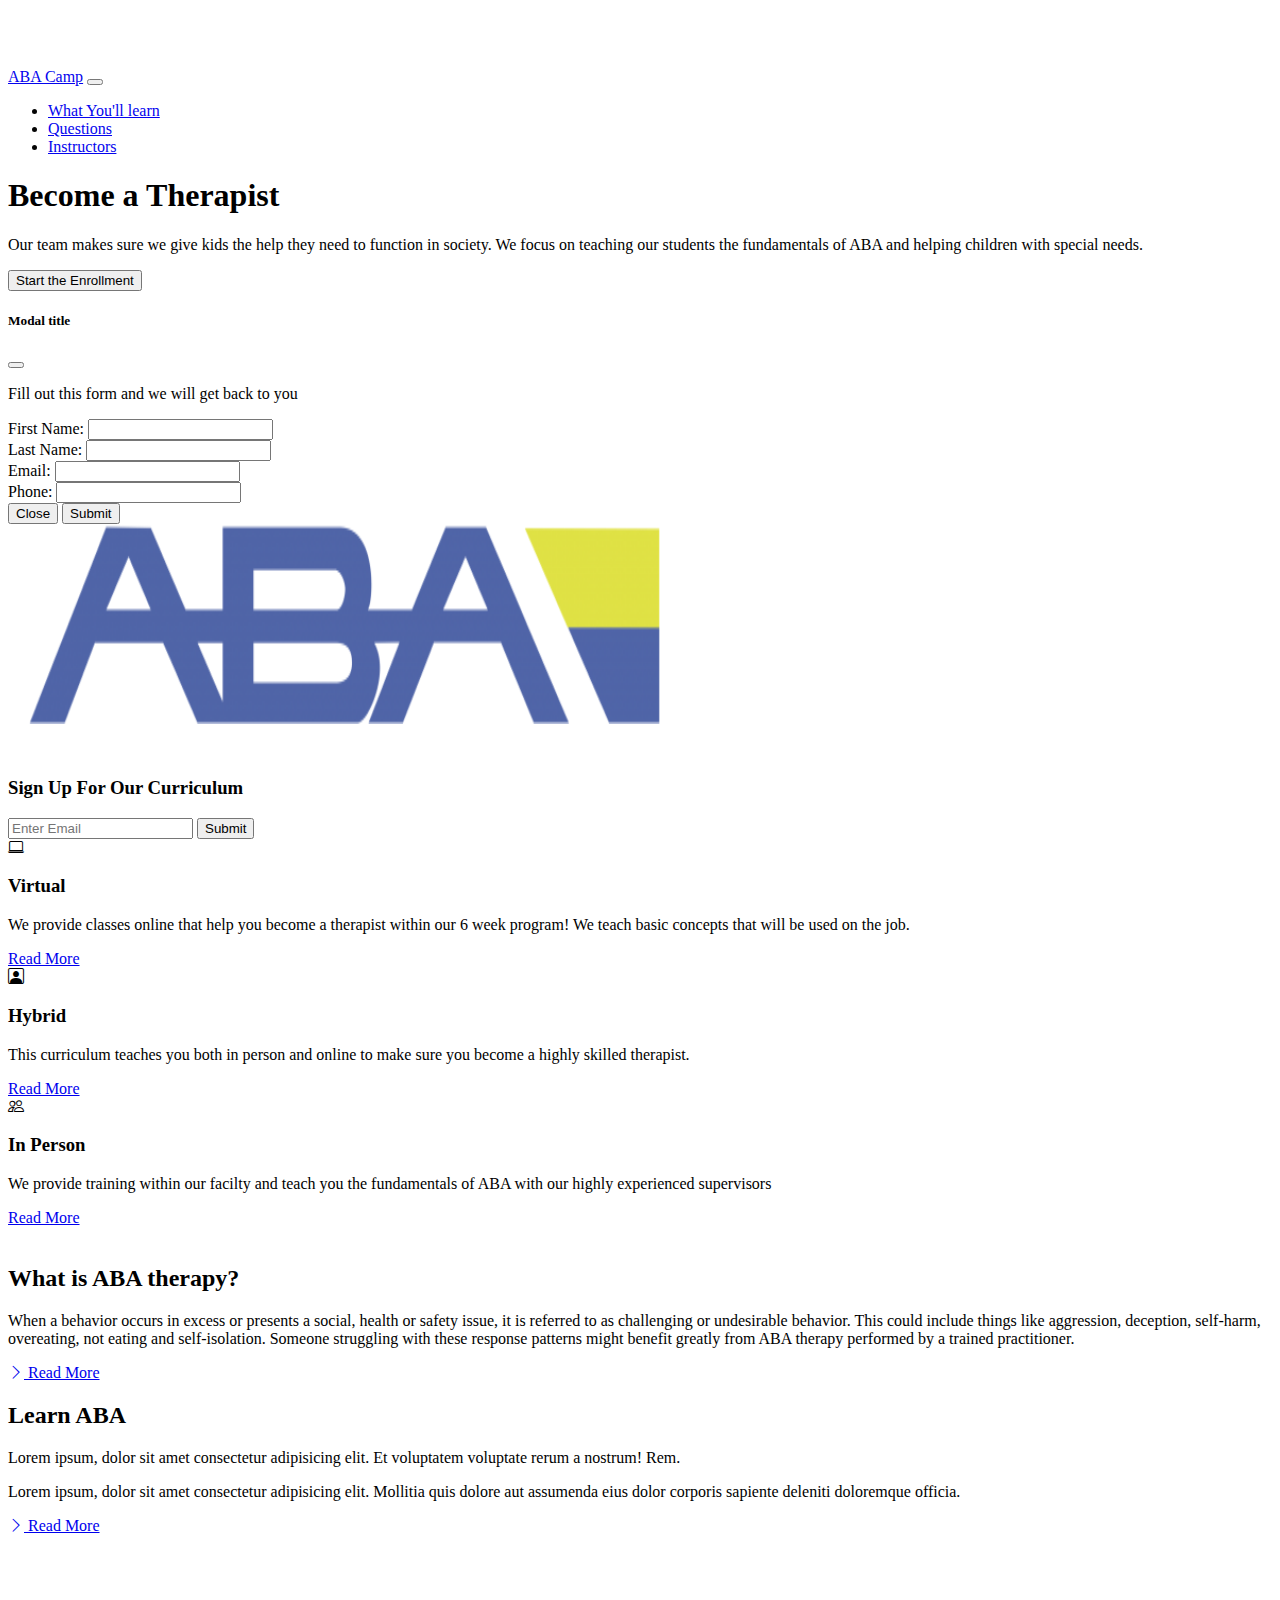
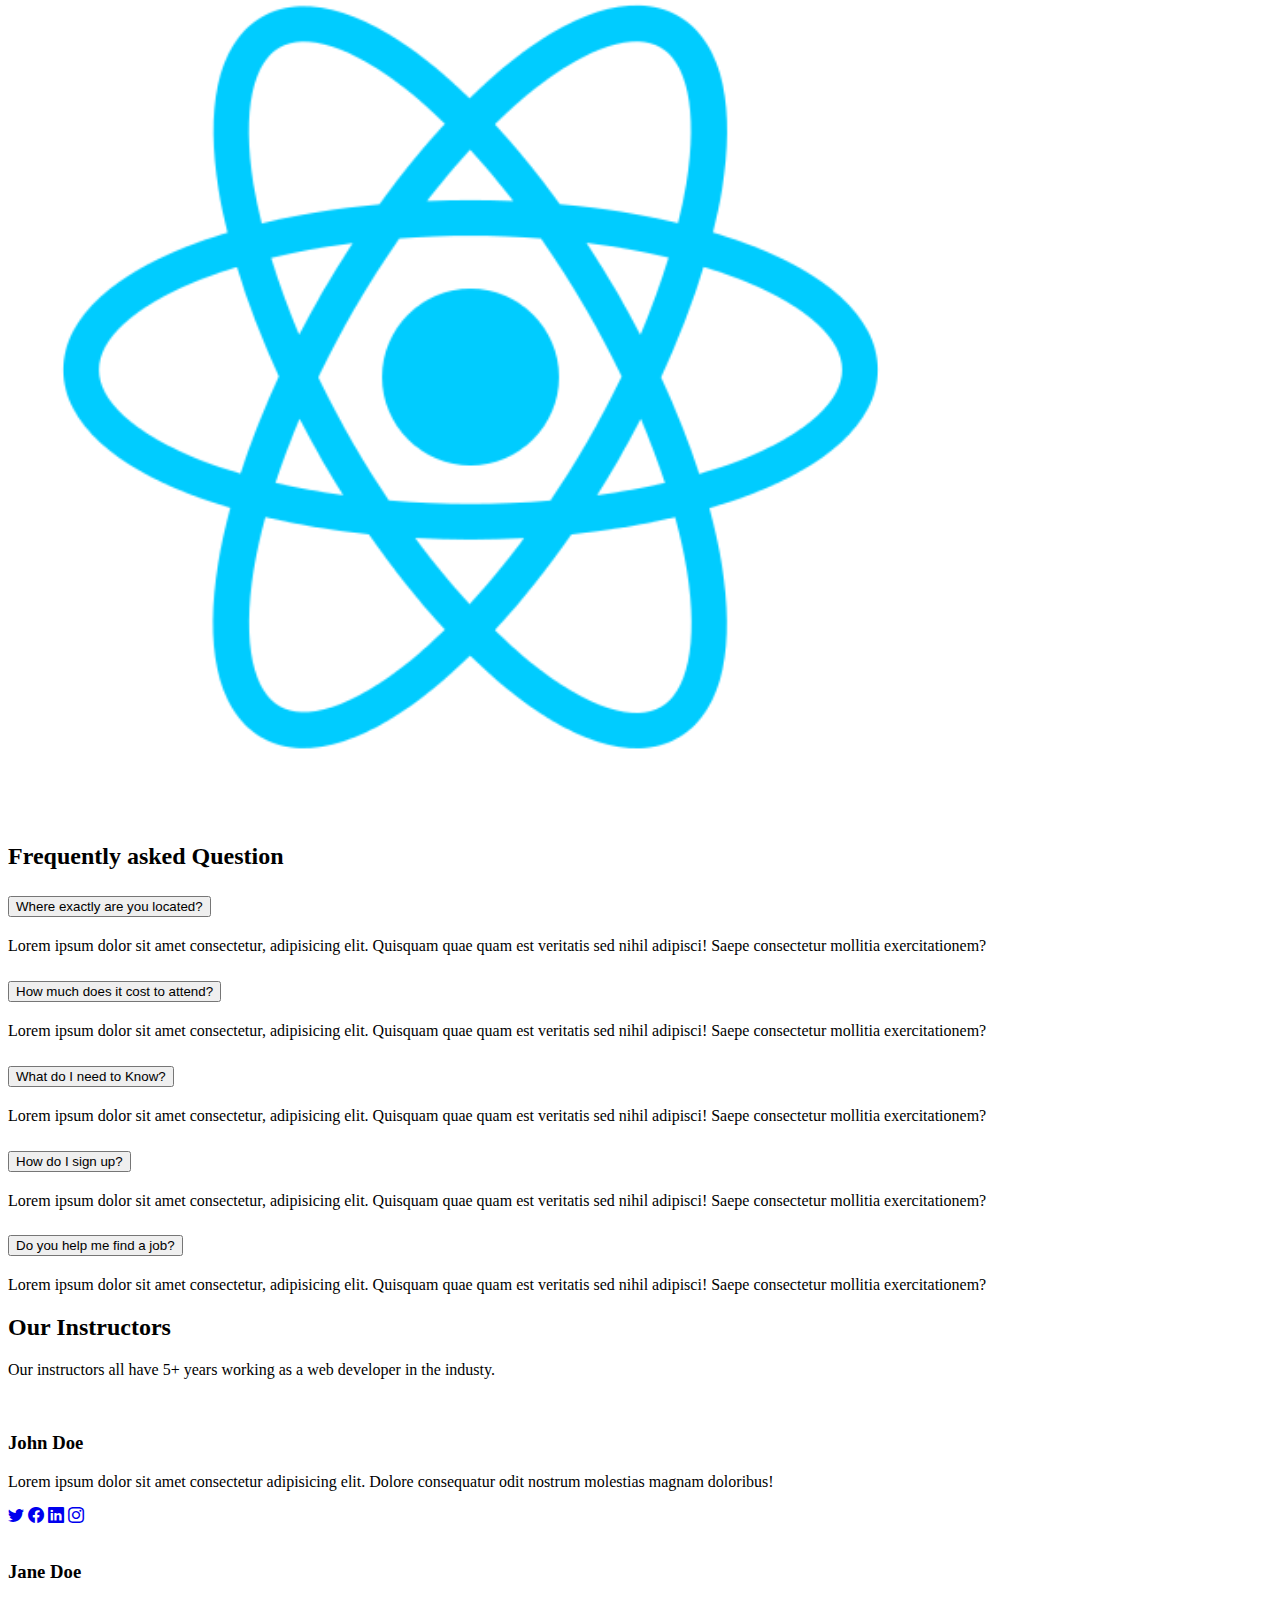
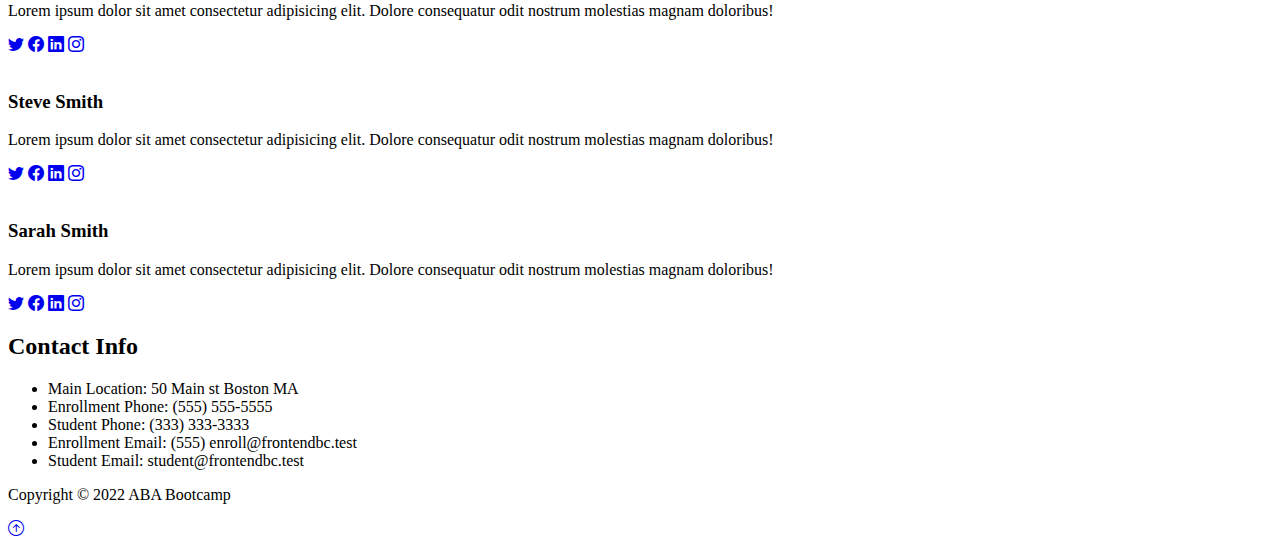
==== index.html @ 286a5a2a "Rename bootstrap.html to index.html" ====
<!DOCTYPE html>
<html lang="en">
  <head>
    <meta charset="utf-8">
    <meta name="viewport" content="width=device-width, initial-scale=1.0">
    <meta http-equiv="X-UA-Compatible" content="IE=edge">
    <title>Bootstrap demo</title>
    <link href="https://cdn.jsdelivr.net/npm/bootstrap@5.2.0/dist/css/bootstrap.min.css"
     rel="stylesheet" integrity="sha384-gH2yIJqKdNHPEq0n4Mqa/HGKIhSkIHeL5AyhkYV8i59U5AR6csBvApHHNl/vI1Bx" crossorigin="anonymous">
     <link rel="stylesheet" href="https://cdn.jsdelivr.net/npm/bootstrap-icons@1.3.0/font/bootstrap-icons.css">
     <link rel="stylesheet" href="style.css">
  </head>

  <body>
    <!-- NavBar -->
    <nav class="navbar navbar-expand-lg bg-dark navbar-dark py-3 fixed-top">
        <div class="container">
            <a href="#" class="navbar-brand">ABA Camp</a>

            <button class="navbar-toggler" type="button" data-bs-toggle="collapse"
            data-bs-target="#navmenu">
            <span class="navbar-toggler-icon"></span>
        </button>

            <div class="collapse navbar-collapse" id="navmenu">
                <ul class="navbar-nav ms-auto">
                    <li class="nav-item">
                        <a href="#learn" class="nav-link">What You'll learn</a>
                    </li>

                    <li class="nav-item">
                        <a href="#questions" class="nav-link">Questions</a>
                    </li>

                    <li class="nav-item">
                        <a href="#instructors" class="nav-link">Instructors</a>
                    </li>
                </ul>
            </div>
        </div>
    </nav>

    <!-- Showcase -->
    <section class="bg-dark text-light p-5 p-lg-0 pt-lg-5 text-center text-sm-start">
        <div class="container">
            <div class="d-sm-flex align-items-center justify-content-between">
                <div>
                    <h1>Become a <span class="text-warning">Therapist</span></h1>
                    <p class="lead my-4">
                        Our team makes sure we give kids the help they need to function in society.
                        We focus on teaching our students the fundamentals of 
                        ABA and helping children with special needs.
                        
                        
                    </p>
                    <button class="btn btn-primary btn-lg my-5" data-bs-toggle="modal" data-bs-target="#enroll">Start the Enrollment</button>
                    <!-- Modal -->
                        <div class="modal fade text-dark" id="enroll" tabindex="-1" aria-labelledby="exampleModalLabel" aria-hidden="true">
                            <div class="modal-dialog">
                            <div class="modal-content">
                                <div class="modal-header">
                                <h5 class="modal-title" id="enroll">Modal title</h5>
                                <button type="button" class="btn-close" data-bs-dismiss="modal" aria-label="Close"></button>
                                </div>
                                <div class="modal-body">
                                <p class="lead">Fill out this form and we will get back to you</p>

                                <form>
                                    <div class="mb-3">
                                        <label for="first-name" class="col-form-label">
                                            First Name:
                                        </label>
                                        <input type="text" class="form-control" id="first-name">
                                    </div>

                                    <div class="mb-3">
                                        <label for="last-name" class="col-form-label">
                                            Last Name:
                                        </label>
                                        <input type="text" class="form-control" id="last-name">
                                    </div>

                                    <div class="mb-3">
                                        <label for="email" class="col-form-label">
                                            Email:
                                        </label>
                                        <input type="text" class="form-control" id="email">
                                    </div>

                                    <div class="mb-3">
                                        <label for="phone" class="col-form-label">
                                            Phone:
                                        </label>
                                        <input type="text" class="form-control" id="phone">
                                    </div>
                                </form>

                                </div>
                                <div class="modal-footer">
                                <button type="button" class="btn btn-secondary" data-bs-dismiss="modal">Close</button>
                                <button type="button" class="btn btn-primary">Submit</button>
                                </div>
                            </div>
                            </div>
                        </div>



                </div>
                <img class="img-fluid d-none d-sm-block java-img" src="pngfind.com-crimson-tide-logo-png-4570524.png" alt="">
            </div>
        </div>
    </section>

    <!-- Curriculum -->
    <section class="bg-primary text-light p-5">
        <div class="container">
            <div class="d-md-flex justify-content-between align-items-center">
                <h3 class="mb-3 mb-md-0">Sign Up For Our Curriculum</h3>

                <div class="input-group news-input">
                    <input type="text" class="form-control" placeholder="Enter Email">
                    <button class="btn btn-dark btn-lg" type="button" id="button-addon2">Submit</button>
                  </div>
            </div>
        </div>
    </section>

    <!-- Css Grid -->
    <section class="p-5">
        <div class="container">
            <div class="row text-center g-4">
                <div class="col-md">
                    <div class="card bg-dark text-light">
                        <div class="card-body text-center">
                            <div class="h1 mb-3">
                                <i class="bi bi-laptop"></i>
                            </div>
                            <h3 class="card-title md-3">
                                Virtual
                            </h3>
                            <p class="card-text">
                                We provide classes online that help you become a therapist within our 6 week program!
                                We teach basic concepts that will be used on the job.
                            </p>
                            <a href="#" class="btn btn-primary">Read More</a>
                        </div>
                    </div>
                </div>

                <div class="col-md">
                    <div class="card bg-secondary text-light">
                        <div class="card-body text-center">
                            <div class="h1 mb-3">
                                <i class="bi bi-person-square"></i>
                            </div>
                            <h3 class="card-title md-3">
                                Hybrid
                            </h3>
                            <p class="card-text">
                                This curriculum teaches you both in person and online to make sure you become a 
                                highly skilled therapist.
                            </p>
                            <a href="#" class="btn btn-dark">Read More</a>
                        </div>
                    </div>
                </div>
                    
                <div class="col-md">
                    <div class="card bg-success text-light">
                        <div class="card-body text-center">
                            <div class="h1 mb-3">
                                <i class="bi bi-people"></i>
                            </div>
                            <h3 class="card-title md-3">
                                In Person
                            </h3>
                            <p class="card-text">
                                We provide training within our facilty and teach you the fundamentals of ABA with
                                our highly experienced supervisors
                            </p>
                            <a href="#" class="btn btn-warning">Read More</a>
                        </div>
                    </div>
                </div>
            </div>
        </div>
    </section>

    <!-- Learn Sections -->
    <section id="learn" class="p-5">
        <div class="container">
            <div class="row align-items-center justify-content-between">
                <div class="col-md">
                    <img src="https://www.todaysparent.com/wp-content/uploads/2019/04/does-your-kid-need-a-therapist-1280x960-768x432-1571248251.jpg" class="img-fluid w-100" alt="">
                </div>
                <div class="col-md p-5">
                    <h2>What is ABA therapy?</h2>
                    
                    <p class="lead my-3">
                        When a behavior occurs in excess or presents a social, health or safety issue, it is referred to as challenging or undesirable behavior.
                         This could include things like aggression, deception, self-harm, overeating, not eating and self-isolation.
                         Someone struggling with these response patterns might benefit greatly from ABA therapy performed by a trained practitioner.

                    </p>
                    <a href="#" class="btn btn-light mt-3">
                      <i class="bi bi-chevron-right"></i> Read More
                    </a>
                </div>
            </div>
        </div>
    </section>

    <section id="learn" class="p-5 bg-dark text-light">
        <div class="container">
            <div class="row align-items-center justify-content-between">
               
                <div class="col-md p-5">
                    <h2>Learn ABA</h2>
                    <p class="lead">
                        Lorem ipsum, dolor sit amet consectetur adipisicing elit.
                         Et voluptatem voluptate rerum a nostrum! Rem.
                    </p>
                    <p>
                        Lorem ipsum, dolor sit amet consectetur adipisicing elit.
                         Mollitia quis dolore aut assumenda eius dolor corporis sapiente deleniti doloremque officia.
                    </p>
                    <a href="#" class="btn btn-light mt-3">
                      <i class="bi bi-chevron-right"></i> Read More
                    </a>
                </div>
                <div class="col-md p-5 col-sm">
                    <img src="kisspng-react-javascript-angularjs-ionic-atom-5b154be6947457.3471941815281223426081.png" class="img-fluid react" alt="">
                </div>
            </div>
        </div>
    </section>

    <!-- Question Accordion -->
    <section id="questions" class="p-5">
        <div class="container">
            <h2 class="text-center mb-4">Frequently asked Question</h2>
            <div class="accordion accordion-flush" id="questions">

                <!-- Item 1 -->
                <div class="accordion-item">
                  <h2 class="accordion-header">
                    <button class="accordion-button collapsed" type="button" data-bs-toggle="collapse" data-bs-target="#question-five">
                      Where exactly are you located?
                    </button>
                  </h2>
                  <div id="question-five" class="accordion-collapse collapse" aria-labelledby="flush-headingOne" data-bs-parent="#questions">
                    <div class="accordion-body">
                        Lorem ipsum dolor sit amet consectetur, adipisicing elit. Quisquam quae quam est veritatis sed nihil adipisci! Saepe consectetur mollitia exercitationem?
                    </div>
                  </div>
                </div>

                <!-- Item 2 -->
                <div class="accordion-item">
                    <h2 class="accordion-header">
                      <button class="accordion-button collapsed" type="button" data-bs-toggle="collapse" data-bs-target="#question-two">
                        How much does it cost to attend?
                      </button>
                    </h2>
                    <div id="question-two" class="accordion-collapse collapse" aria-labelledby="flush-headingOne" data-bs-parent="#questions">
                      <div class="accordion-body">
                          Lorem ipsum dolor sit amet consectetur, adipisicing elit. Quisquam quae quam est veritatis sed nihil adipisci! Saepe consectetur mollitia exercitationem?
                      </div>
                    </div>
                  </div>

                <!-- Item 3 -->
                <div class="accordion-item">
                    <h2 class="accordion-header">
                      <button class="accordion-button collapsed" type="button" data-bs-toggle="collapse" data-bs-target="#question-three">
                        What do I need to Know?
                      </button>
                    </h2>
                    <div id="question-three" class="accordion-collapse collapse" aria-labelledby="flush-headingOne" data-bs-parent="#questions">
                      <div class="accordion-body">
                          Lorem ipsum dolor sit amet consectetur, adipisicing elit. Quisquam quae quam est veritatis sed nihil adipisci! Saepe consectetur mollitia exercitationem?
                      </div>
                    </div>
                  </div>

                  <!-- Item 4 -->
                  <div class="accordion-item">
                    <h2 class="accordion-header">
                      <button class="accordion-button collapsed" type="button" data-bs-toggle="collapse" data-bs-target="#question-four">
                        How do I sign up?
                      </button>
                    </h2>
                    <div id="question-four" class="accordion-collapse collapse" aria-labelledby="flush-headingOne" data-bs-parent="#questions">
                      <div class="accordion-body">
                          Lorem ipsum dolor sit amet consectetur, adipisicing elit. Quisquam quae quam est veritatis sed nihil adipisci! Saepe consectetur mollitia exercitationem?
                      </div>
                    </div>
                  </div>

                  <!-- Item 5 -->
                  <div class="accordion-item">
                    <h2 class="accordion-header">
                      <button class="accordion-button collapsed" type="button" data-bs-toggle="collapse" data-bs-target="#question-one">
                        Do you help me find a job?
                      </button>
                    </h2>
                    <div id="question-one" class="accordion-collapse collapse" aria-labelledby="flush-headingOne" data-bs-parent="#questions">
                      <div class="accordion-body">
                          Lorem ipsum dolor sit amet consectetur, adipisicing elit. Quisquam quae quam est veritatis sed nihil adipisci! Saepe consectetur mollitia exercitationem?
                      </div>
                    </div>
                  </div>
    </section>

    <section id="instructors" class="p-5 bg-primary">
        <div class="container">
            <h2 class="text-center text-white">Our Instructors</h2>
            <p class="lead text-center text-white mb-5">
                Our instructors all have 5+ years working as a web developer in the industy.
            </p>
            <!-- John Doe -->
            <div class="row g-4">
                <div class="col-md-6 col-lg-3">
                    <div class="card bg-light">
                        <div class="card-body text-center">
                            <img src="https://randomuser.me/api/portraits/men/11.jpg" class="round-circle mb-3" alt="">
                            <h3 class="card-title mb-3">John Doe</h3>
                            <p class="card-text">Lorem ipsum dolor sit amet consectetur adipisicing elit.
                                 Dolore consequatur odit nostrum molestias magnam doloribus!</p>
                                 <a href="https://twitter.com/home"><i class="bi bi-twitter text-dark mx-1"></i></a>
                                 <a href="https://www.facebook.com/"><i class="bi bi-facebook text-dark mx-1"></i></a>
                                 <a href="https://www.linkedin.com/feed/"><i class="bi bi-linkedin text-dark mx-1"></i></a>
                                 <a href="https://www.instagram.com/"><i class="bi bi-instagram text-dark mx-1"></i></a>
                        </div>
                    </div>
                </div>
                <div class="col-md-6 col-lg-3">
                    <div class="card bg-light">
                        <div class="card-body text-center">
                            <img src="https://randomuser.me/api/portraits/women/11.jpg" class="round-circle mb-3" alt="">
                            <h3 class="card-title mb-3">Jane Doe</h3>
                            <p class="card-text">Lorem ipsum dolor sit amet consectetur adipisicing elit.
                                 Dolore consequatur odit nostrum molestias magnam doloribus!</p>
                                 <a href="https://twitter.com/home"><i class="bi bi-twitter text-dark mx-1"></i></a>
                                 <a href="https://www.facebook.com/"><i class="bi bi-facebook text-dark mx-1"></i></a>
                                 <a href="https://www.linkedin.com/feed/"><i class="bi bi-linkedin text-dark mx-1"></i></a>
                                 <a href="https://www.instagram.com/"><i class="bi bi-instagram text-dark mx-1"></i></a>
                        </div>
                    </div>
                </div>
                <div class="col-md-6 col-lg-3">
                    <div class="card bg-light">
                        <div class="card-body text-center">
                            <img src="https://randomuser.me/api/portraits/men/12.jpg" class="round-circle mb-3" alt="">
                            <h3 class="card-title mb-3">Steve Smith</h3>
                            <p class="card-text">Lorem ipsum dolor sit amet consectetur adipisicing elit.
                                 Dolore consequatur odit nostrum molestias magnam doloribus!</p>
                                 <a href="https://twitter.com/home"><i class="bi bi-twitter text-dark mx-1"></i></a>
                                 <a href="https://www.facebook.com/"><i class="bi bi-facebook text-dark mx-1"></i></a>
                                 <a href="https://www.linkedin.com/feed/"><i class="bi bi-linkedin text-dark mx-1"></i></a>
                                 <a href="https://www.instagram.com/"><i class="bi bi-instagram text-dark mx-1"></i></a>
                        </div>
                    </div>
                </div>
                <div class="col-md-6 col-lg-3">
                    <div class="card bg-light">
                        <div class="card-body text-center">
                            <img src="https://randomuser.me/api/portraits/women/12.jpg" class="round-circle mb-3" alt="">
                            <h3 class="card-title mb-3">Sarah Smith</h3>
                            <p class="card-text">Lorem ipsum dolor sit amet consectetur adipisicing elit.
                                 Dolore consequatur odit nostrum molestias magnam doloribus!</p>
                                 <a href="https://twitter.com/home"><i class="bi bi-twitter text-dark mx-1"></i></a>
                                 <a href="https://www.facebook.com/"><i class="bi bi-facebook text-dark mx-1"></i></a>
                                 <a href="https://www.linkedin.com/feed/"><i class="bi bi-linkedin text-dark mx-1"></i></a>
                                 <a href="https://www.instagram.com/"><i class="bi bi-instagram text-dark mx-1"></i></a>
                        </div>
                    </div>
                </div>
            </div>
        </div>
    </section>

    <section class="p-5">
        <div class="container">
            <div class="row g-4">
                <div class="col-md">
                    <h2 class="text-center mb-4">
                        Contact Info
                    </h2>
                    <ul class="list-group list-group-flush lead">
                        <li class="list-group-item">
                            <span class="fw-bold">Main Location:</span> 50 Main st
                            Boston MA
                        </li>
                        <li class="list-group-item">
                            <span class="fw-bold">Enrollment Phone:</span> (555) 555-5555
                           
                        </li>
                        <li class="list-group-item">
                            <span class="fw-bold">Student Phone:</span> (333) 333-3333
                            
                        </li>
                        <li class="list-group-item">
                            <span class="fw-bold">Enrollment Email:</span> (555) enroll@frontendbc.test
                            
                        </li>
                        <li class="list-group-item">
                            <span class="fw-bold">Student Email:</span> student@frontendbc.test
                            
                        </li>
                    </ul>
                </div>
            </div>
        </div>
    </section>

    <!-- Footer -->
    <footer class="p-5 bg-dark text-white text-center position-relative">
        <div class="container">
            <p class="lead">Copyright &copy; 2022 ABA Bootcamp</p>
            <a href="#" class="position-absolute bottom-0 end-0 p-5 back-to-top">
                <i class=" back-to-top bi bi-arrow-up-circle h1"></i>
            </a>
        </div>
    </footer>

    <script src="https://cdn.jsdelivr.net/npm/bootstrap@5.2.0/dist/js/bootstrap.bundle.min.js"
     integrity="sha384-A3rJD856KowSb7dwlZdYEkO39Gagi7vIsF0jrRAoQmDKKtQBHUuLZ9AsSv4jD4Xa" crossorigin="anonymous"></script>
  </body>
</html>
---- style.css ----
@media(min-width: 768px) {
    .news-input{
        width: 50%;
    }
}
nav{
    opacity: 0.98;
}

body::before{
    display: block;
    content: '';
    height: 60px;
}
.back-to-top:hover{
    opacity: 0.98;
    transition: 0.15s ease-in-out;
}
.java-img{
    width: 50%;
    height: 200px;
    margin-left: 20px;
    padding-bottom: 30px;
}
.react{
    width: 70%;
    height: 70%;
    margin-left: 20px;
    
}
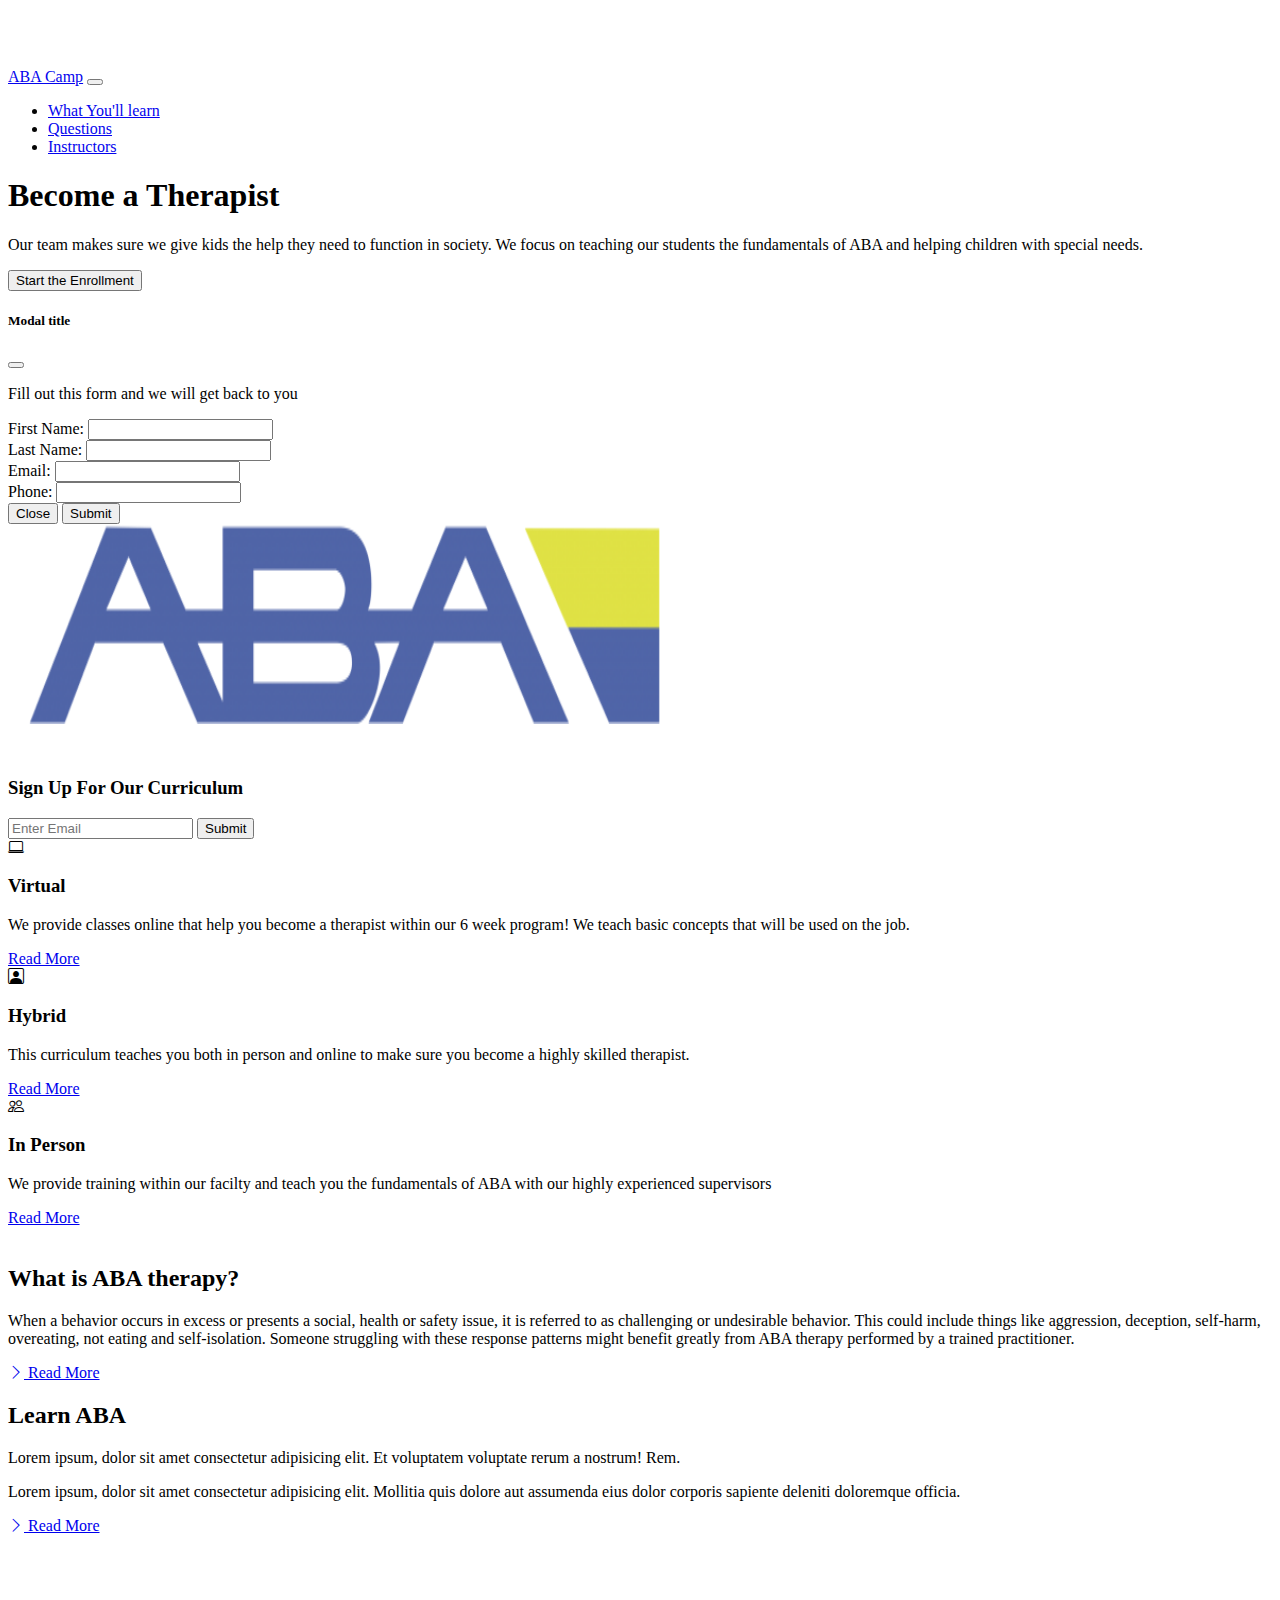
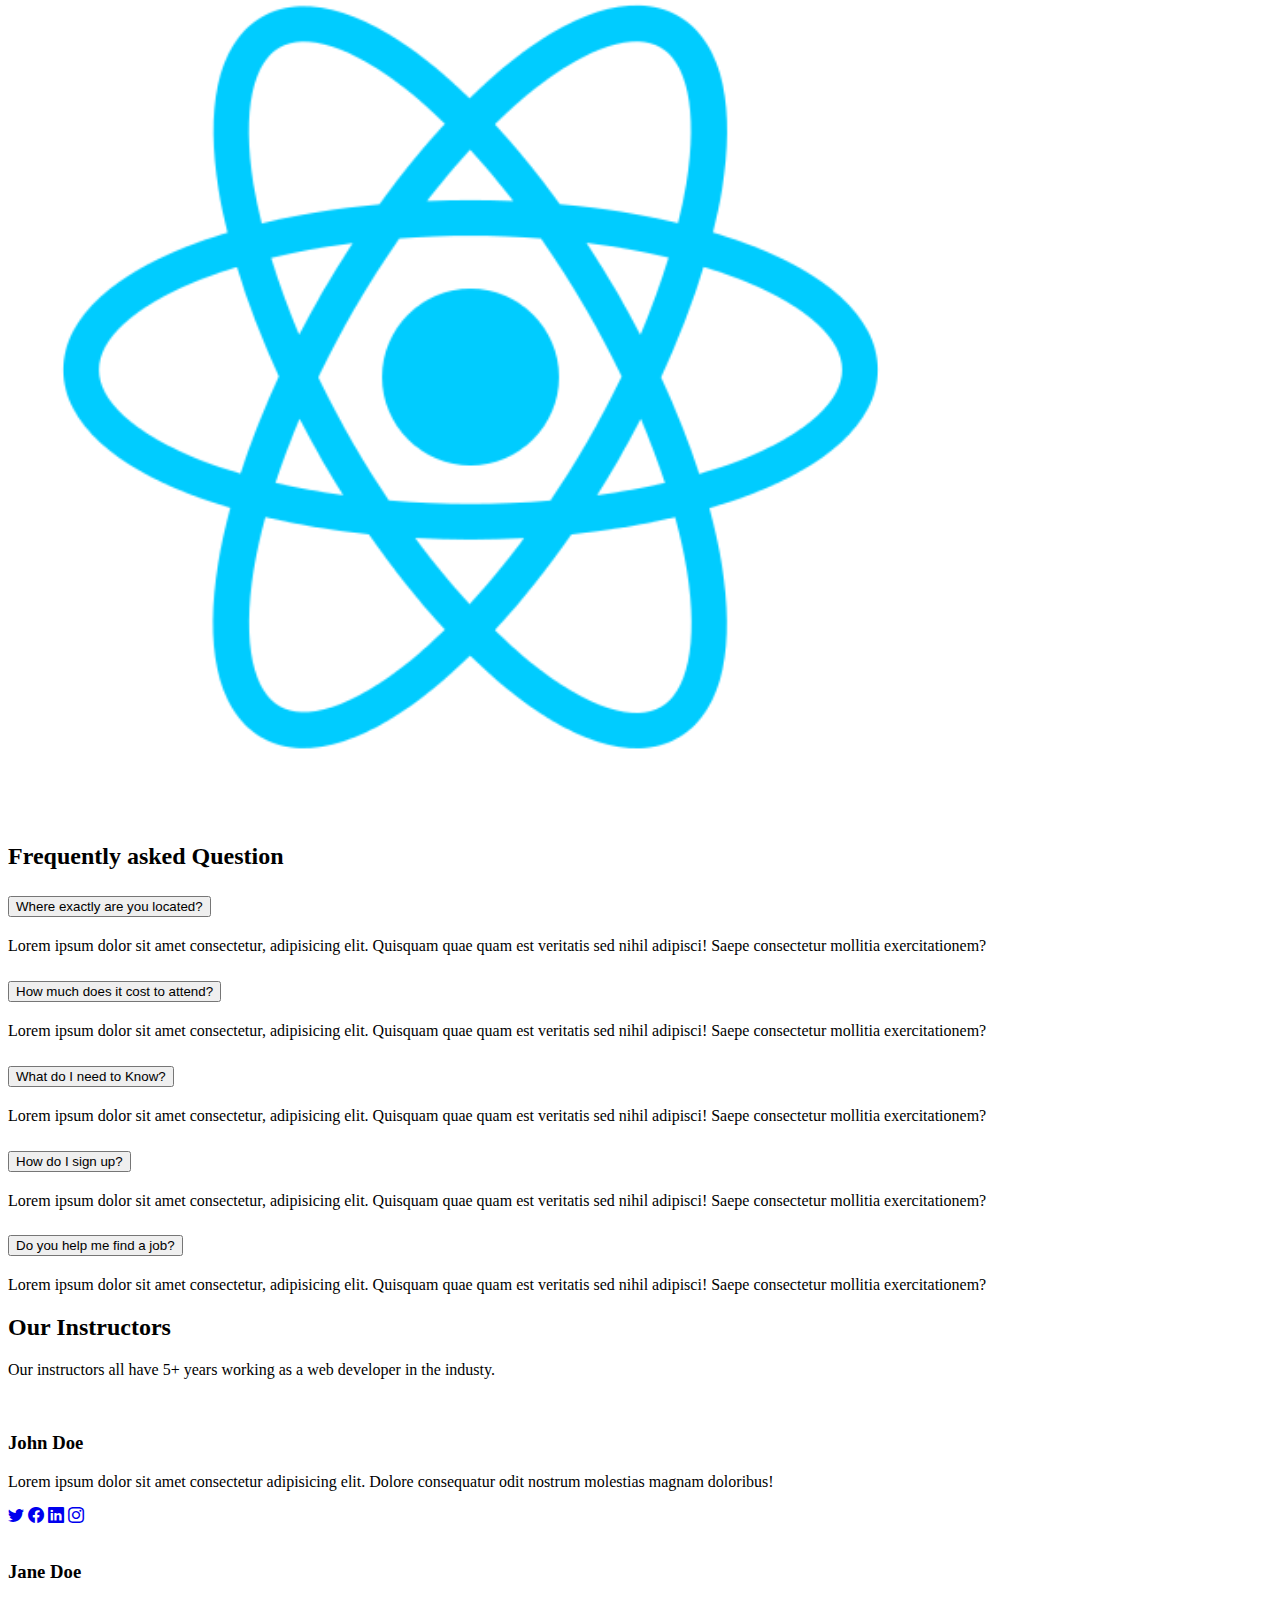
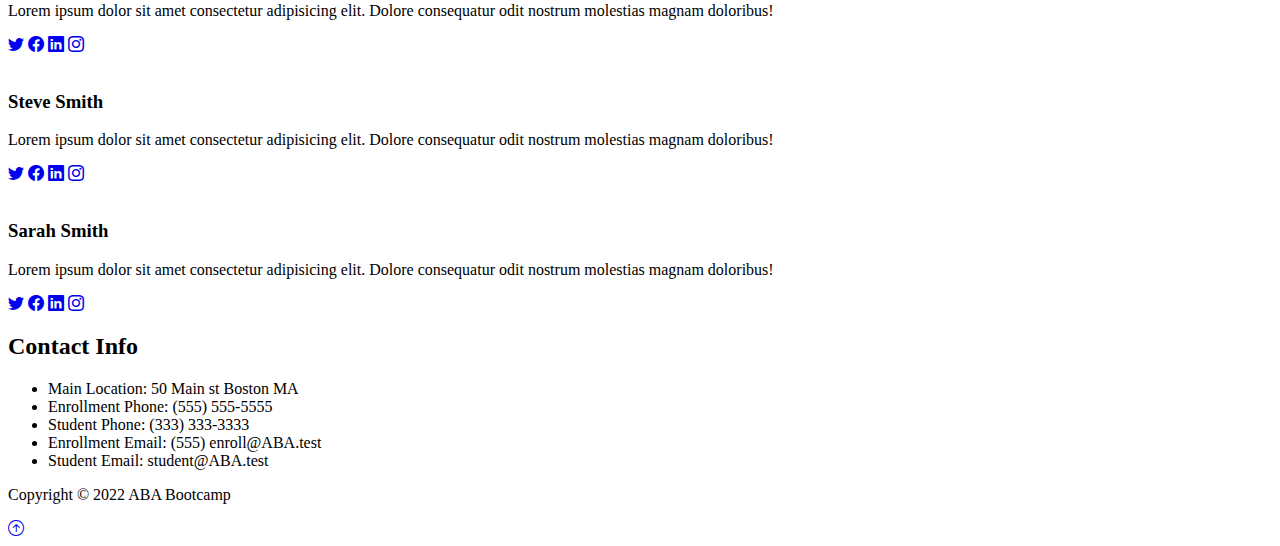
==== commit 1736ef68: "Update index.html" ====
--- a/index.html
+++ b/index.html
@@ -402,11 +402,11 @@
                             
                         </li>
                         <li class="list-group-item">
-                            <span class="fw-bold">Enrollment Email:</span> (555) enroll@frontendbc.test
+                            <span class="fw-bold">Enrollment Email:</span> (555) enroll@ABA.test
                             
                         </li>
                         <li class="list-group-item">
-                            <span class="fw-bold">Student Email:</span> student@frontendbc.test
+                            <span class="fw-bold">Student Email:</span> student@ABA.test
                             
                         </li>
                     </ul>
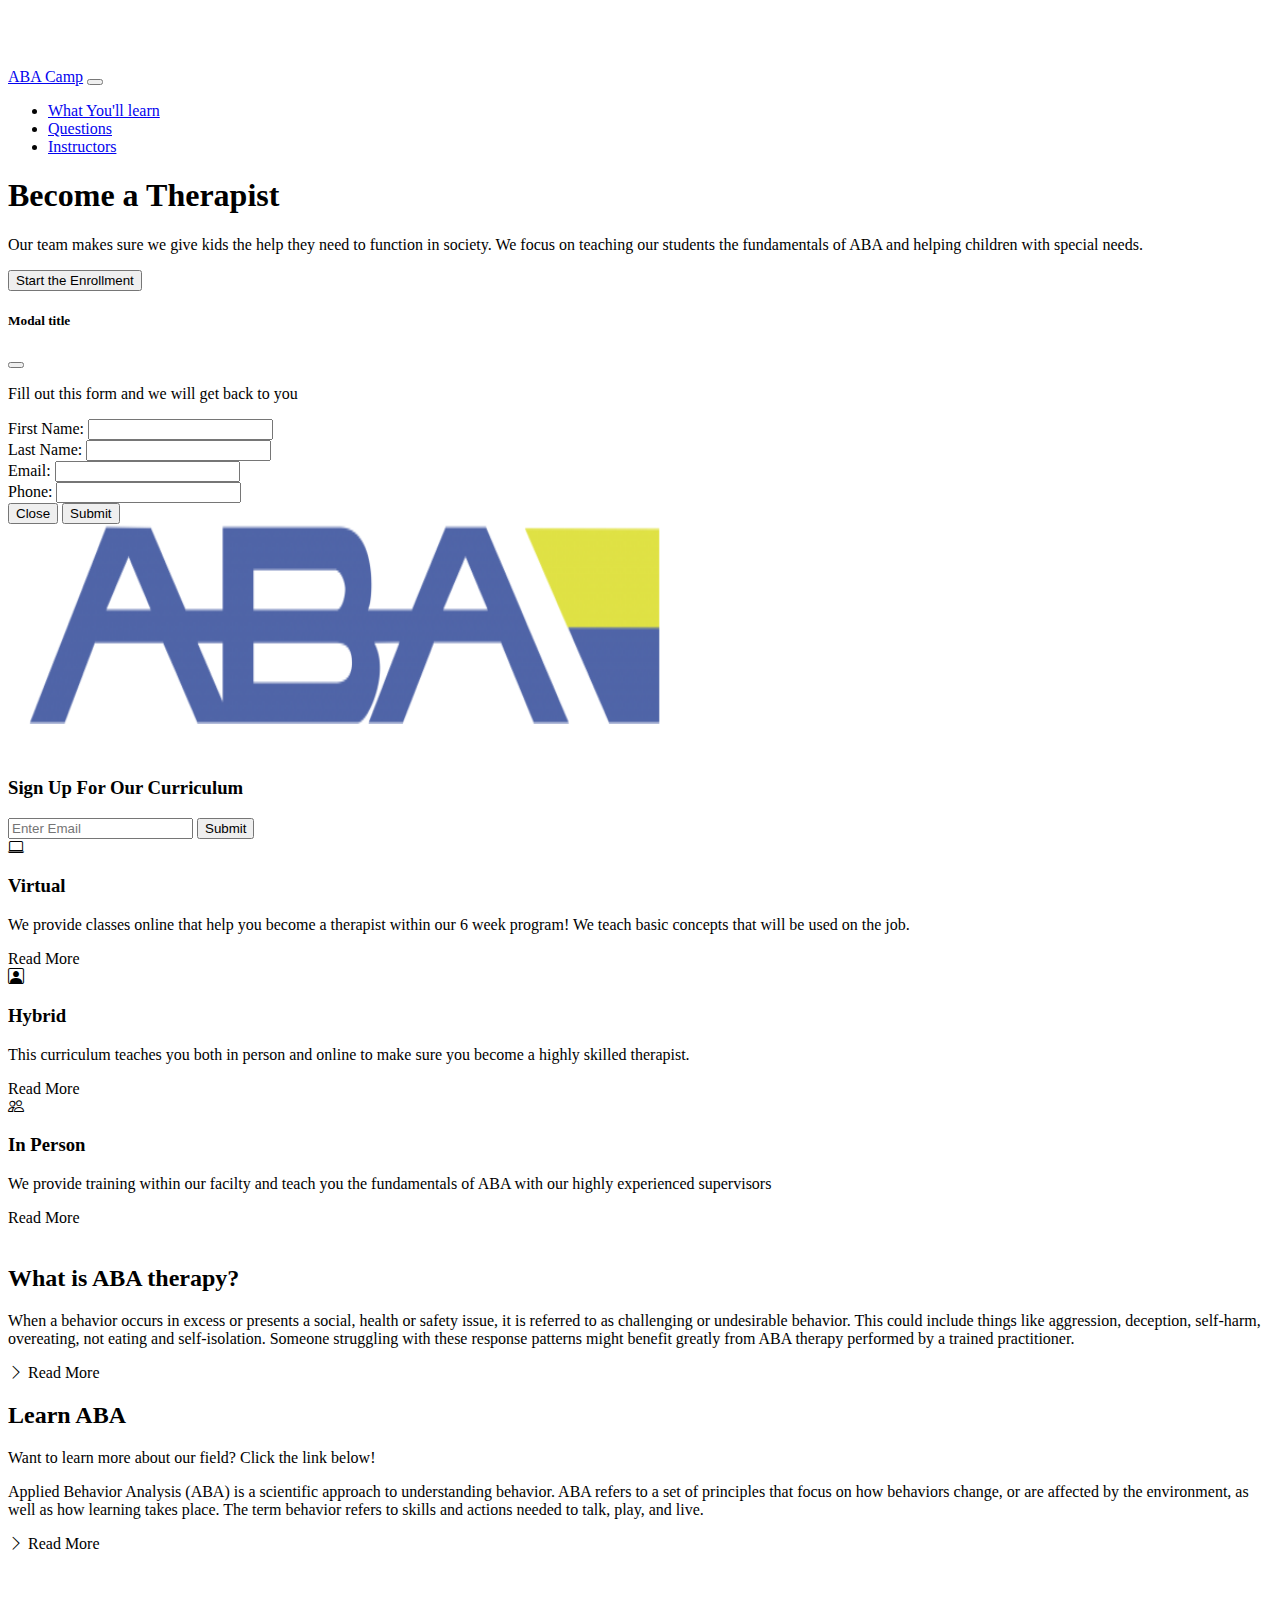
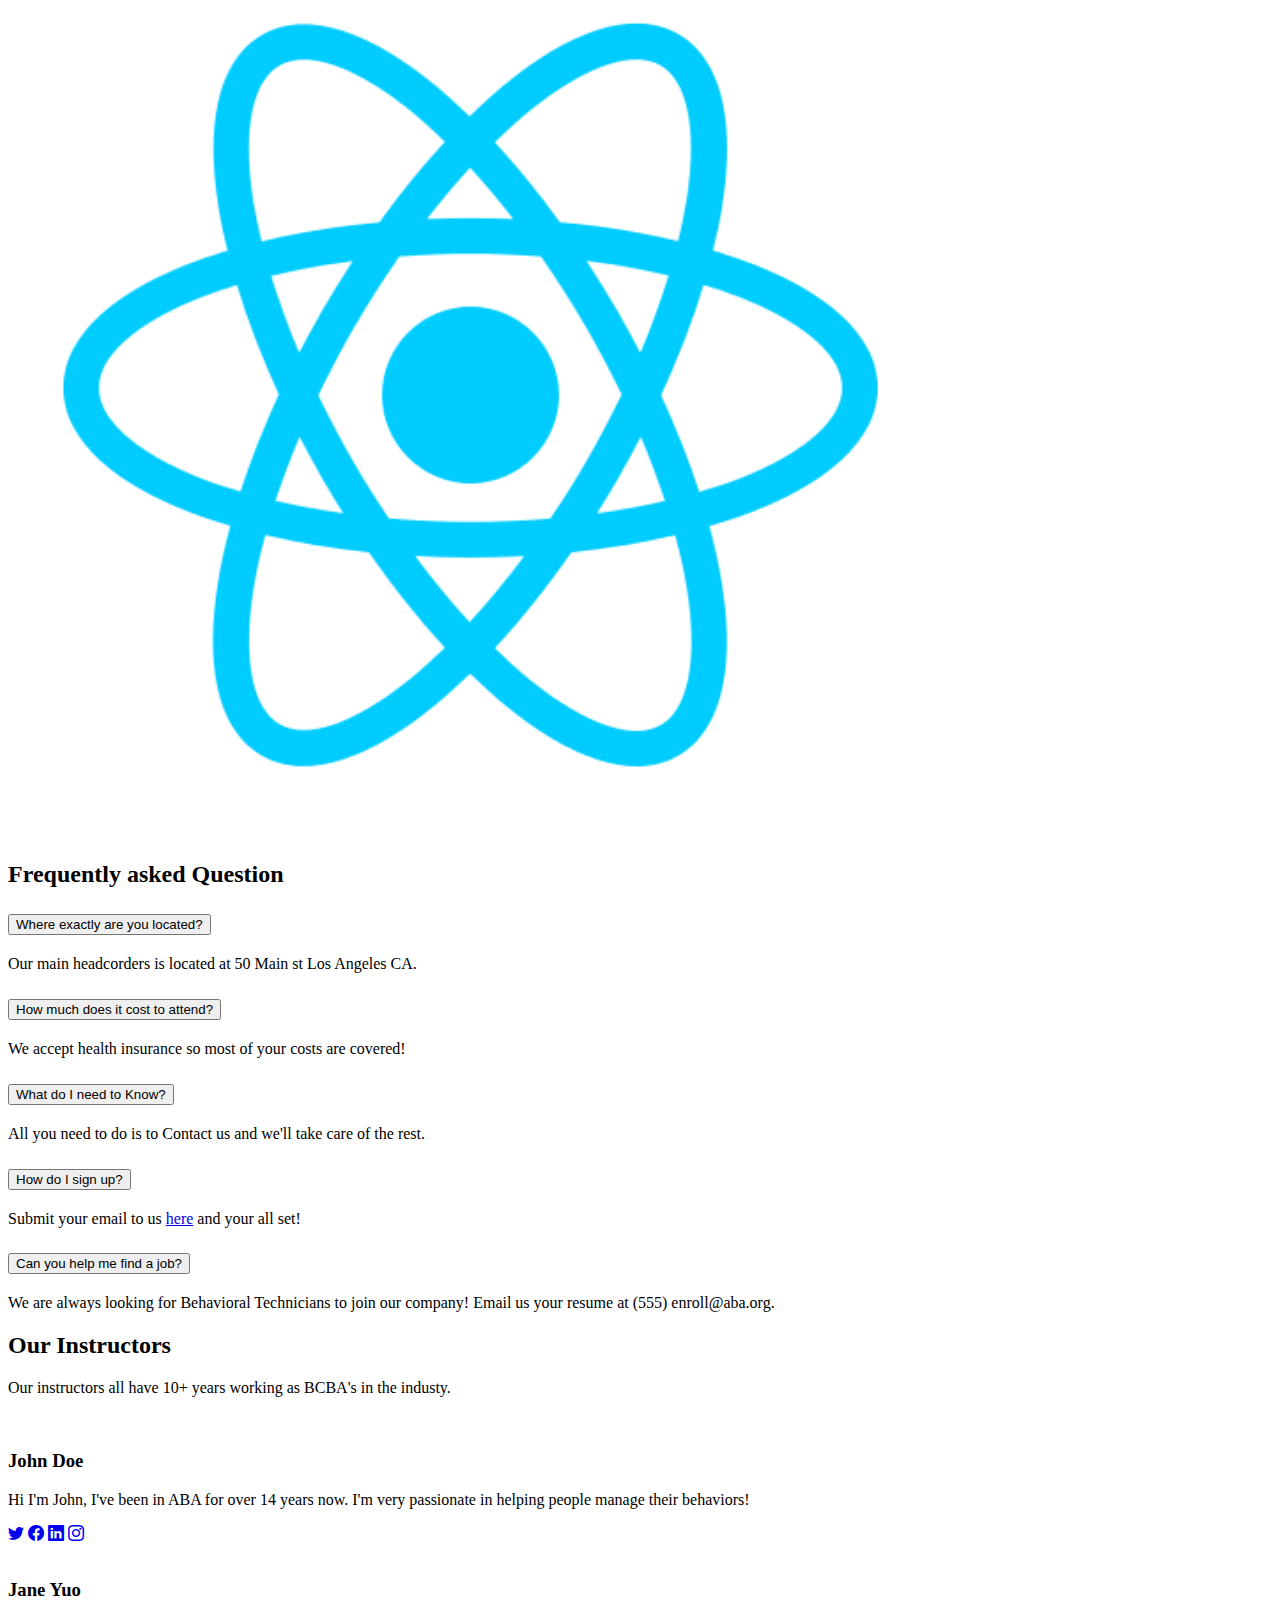
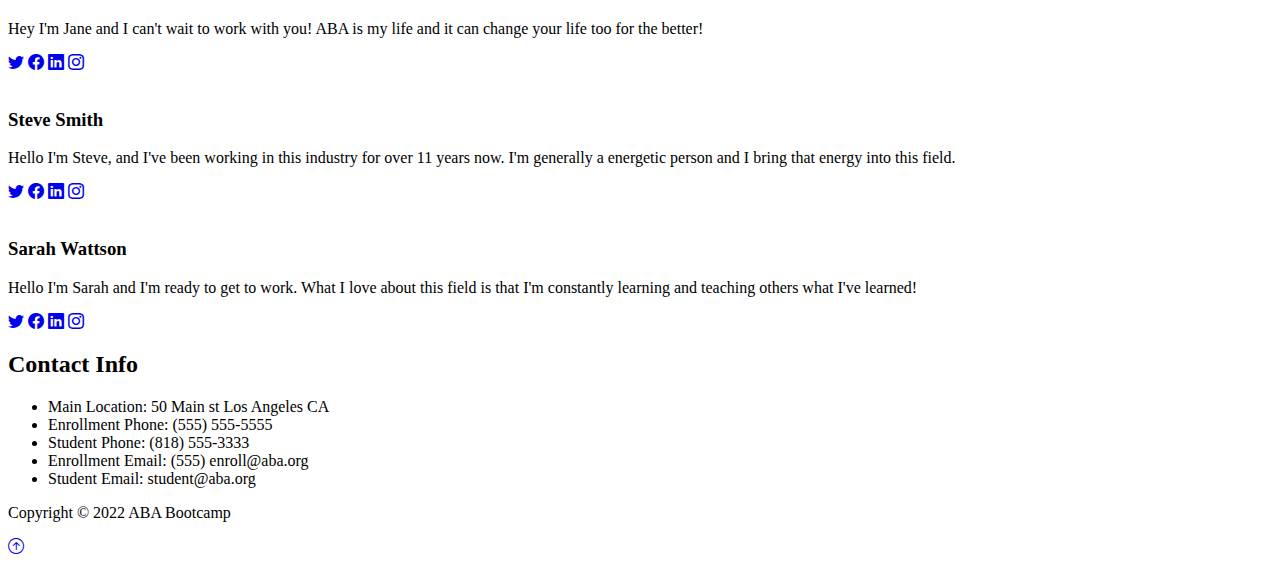
==== commit b9467623: "Update index.html" ====
--- a/index.html
+++ b/index.html
@@ -41,7 +41,7 @@
     </nav>
 
     <!-- Showcase -->
-    <section class="bg-dark text-light p-5 p-lg-0 pt-lg-5 text-center text-sm-start">
+    <section class="bg-dark text-light p-5 p-lg-0 pt-lg-5 text-center text-sm-start" id="curriculum">
         <div class="container">
             <div class="d-sm-flex align-items-center justify-content-between">
                 <div>
@@ -113,7 +113,7 @@
     </section>
 
     <!-- Curriculum -->
-    <section class="bg-primary text-light p-5">
+    <section class="bg-primary text-light p-5" >
         <div class="container">
             <div class="d-md-flex justify-content-between align-items-center">
                 <h3 class="mb-3 mb-md-0">Sign Up For Our Curriculum</h3>
@@ -143,7 +143,7 @@
                                 We provide classes online that help you become a therapist within our 6 week program!
                                 We teach basic concepts that will be used on the job.
                             </p>
-                            <a href="#" class="btn btn-primary">Read More</a>
+                            <a class="btn btn-primary">Read More</a>
                         </div>
                     </div>
                 </div>
@@ -161,7 +161,7 @@
                                 This curriculum teaches you both in person and online to make sure you become a 
                                 highly skilled therapist.
                             </p>
-                            <a href="#" class="btn btn-dark">Read More</a>
+                            <a class="btn btn-dark">Read More</a>
                         </div>
                     </div>
                 </div>
@@ -179,7 +179,7 @@
                                 We provide training within our facilty and teach you the fundamentals of ABA with
                                 our highly experienced supervisors
                             </p>
-                            <a href="#" class="btn btn-warning">Read More</a>
+                            <a class="btn btn-warning">Read More</a>
                         </div>
                     </div>
                 </div>
@@ -203,7 +203,7 @@
                          Someone struggling with these response patterns might benefit greatly from ABA therapy performed by a trained practitioner.
 
                     </p>
-                    <a href="#" class="btn btn-light mt-3">
+                    <a class="btn btn-light mt-3">
                       <i class="bi bi-chevron-right"></i> Read More
                     </a>
                 </div>
@@ -215,21 +215,21 @@
         <div class="container">
             <div class="row align-items-center justify-content-between">
                
-                <div class="col-md p-5">
+                <div class="col-md p-5" id="questions">
                     <h2>Learn ABA</h2>
                     <p class="lead">
-                        Lorem ipsum, dolor sit amet consectetur adipisicing elit.
-                         Et voluptatem voluptate rerum a nostrum! Rem.
+                        Want to learn more about our field? Click the link below!
                     </p>
                     <p>
-                        Lorem ipsum, dolor sit amet consectetur adipisicing elit.
-                         Mollitia quis dolore aut assumenda eius dolor corporis sapiente deleniti doloremque officia.
+                        Applied Behavior Analysis (ABA) is a scientific approach to understanding behavior.
+                         ABA refers to a set of principles that focus on how behaviors change, or are affected by the environment,
+                          as well as how learning takes place. The term behavior refers to skills and actions needed to talk, play, and live.
                     </p>
-                    <a href="#" class="btn btn-light mt-3">
+                    <a class="btn btn-light mt-3">
                       <i class="bi bi-chevron-right"></i> Read More
                     </a>
                 </div>
-                <div class="col-md p-5 col-sm">
+                <div class="col-md p-5 col-sm img-fluid">
                     <img src="kisspng-react-javascript-angularjs-ionic-atom-5b154be6947457.3471941815281223426081.png" class="img-fluid react" alt="">
                 </div>
             </div>
@@ -237,7 +237,7 @@
     </section>
 
     <!-- Question Accordion -->
-    <section id="questions" class="p-5">
+    <section class="p-5">
         <div class="container">
             <h2 class="text-center mb-4">Frequently asked Question</h2>
             <div class="accordion accordion-flush" id="questions">
@@ -251,7 +251,7 @@
                   </h2>
                   <div id="question-five" class="accordion-collapse collapse" aria-labelledby="flush-headingOne" data-bs-parent="#questions">
                     <div class="accordion-body">
-                        Lorem ipsum dolor sit amet consectetur, adipisicing elit. Quisquam quae quam est veritatis sed nihil adipisci! Saepe consectetur mollitia exercitationem?
+                        Our main headcorders is located at 50 Main st Los Angeles CA.
                     </div>
                   </div>
                 </div>
@@ -265,7 +265,7 @@
                     </h2>
                     <div id="question-two" class="accordion-collapse collapse" aria-labelledby="flush-headingOne" data-bs-parent="#questions">
                       <div class="accordion-body">
-                          Lorem ipsum dolor sit amet consectetur, adipisicing elit. Quisquam quae quam est veritatis sed nihil adipisci! Saepe consectetur mollitia exercitationem?
+                          We accept health insurance so most of your costs are covered! 
                       </div>
                     </div>
                   </div>
@@ -279,7 +279,7 @@
                     </h2>
                     <div id="question-three" class="accordion-collapse collapse" aria-labelledby="flush-headingOne" data-bs-parent="#questions">
                       <div class="accordion-body">
-                          Lorem ipsum dolor sit amet consectetur, adipisicing elit. Quisquam quae quam est veritatis sed nihil adipisci! Saepe consectetur mollitia exercitationem?
+                          All you need to do is to Contact us and we'll take care of the rest.
                       </div>
                     </div>
                   </div>
@@ -293,7 +293,7 @@
                     </h2>
                     <div id="question-four" class="accordion-collapse collapse" aria-labelledby="flush-headingOne" data-bs-parent="#questions">
                       <div class="accordion-body">
-                          Lorem ipsum dolor sit amet consectetur, adipisicing elit. Quisquam quae quam est veritatis sed nihil adipisci! Saepe consectetur mollitia exercitationem?
+                          Submit your email to us <a href="#curriculum">here</a> and your all set!
                       </div>
                     </div>
                   </div>
@@ -302,32 +302,32 @@
                   <div class="accordion-item">
                     <h2 class="accordion-header">
                       <button class="accordion-button collapsed" type="button" data-bs-toggle="collapse" data-bs-target="#question-one">
-                        Do you help me find a job?
+                        Can you help me find a job?
                       </button>
                     </h2>
                     <div id="question-one" class="accordion-collapse collapse" aria-labelledby="flush-headingOne" data-bs-parent="#questions">
                       <div class="accordion-body">
-                          Lorem ipsum dolor sit amet consectetur, adipisicing elit. Quisquam quae quam est veritatis sed nihil adipisci! Saepe consectetur mollitia exercitationem?
+                          We are always looking for Behavioral Technicians to join our company! Email us your resume at (555) enroll@aba.org.
                       </div>
                     </div>
                   </div>
     </section>
 
-    <section id="instructors" class="p-5 bg-primary">
+    <section id="instructors" class="p-5 bg-info">
         <div class="container">
             <h2 class="text-center text-white">Our Instructors</h2>
             <p class="lead text-center text-white mb-5">
-                Our instructors all have 5+ years working as a web developer in the industy.
+                Our instructors all have 10+ years working as BCBA's in the industy.
             </p>
             <!-- John Doe -->
             <div class="row g-4">
                 <div class="col-md-6 col-lg-3">
                     <div class="card bg-light">
                         <div class="card-body text-center">
-                            <img src="https://randomuser.me/api/portraits/men/11.jpg" class="round-circle mb-3" alt="">
+                            <img src="https://randomuser.me/api/portraits/men/1.jpg" class="round-circle mb-3" alt="">
                             <h3 class="card-title mb-3">John Doe</h3>
-                            <p class="card-text">Lorem ipsum dolor sit amet consectetur adipisicing elit.
-                                 Dolore consequatur odit nostrum molestias magnam doloribus!</p>
+                            <p class="card-text">Hi I'm John, I've been in ABA for over 14 years now.
+                                 I'm very passionate in helping people manage their behaviors!</p>
                                  <a href="https://twitter.com/home"><i class="bi bi-twitter text-dark mx-1"></i></a>
                                  <a href="https://www.facebook.com/"><i class="bi bi-facebook text-dark mx-1"></i></a>
                                  <a href="https://www.linkedin.com/feed/"><i class="bi bi-linkedin text-dark mx-1"></i></a>
@@ -335,13 +335,15 @@
                         </div>
                     </div>
                 </div>
+
+                <!-- Jane Yuo -->
                 <div class="col-md-6 col-lg-3">
                     <div class="card bg-light">
                         <div class="card-body text-center">
-                            <img src="https://randomuser.me/api/portraits/women/11.jpg" class="round-circle mb-3" alt="">
-                            <h3 class="card-title mb-3">Jane Doe</h3>
-                            <p class="card-text">Lorem ipsum dolor sit amet consectetur adipisicing elit.
-                                 Dolore consequatur odit nostrum molestias magnam doloribus!</p>
+                            <img src="https://randomuser.me/api/portraits/women/2.jpg" class="round-circle mb-3" alt="">
+                            <h3 class="card-title mb-3">Jane Yuo</h3>
+                            <p class="card-text">Hey I'm Jane and I can't wait to work with you!
+                                 ABA is my life and it can change your life too for the better!</p>
                                  <a href="https://twitter.com/home"><i class="bi bi-twitter text-dark mx-1"></i></a>
                                  <a href="https://www.facebook.com/"><i class="bi bi-facebook text-dark mx-1"></i></a>
                                  <a href="https://www.linkedin.com/feed/"><i class="bi bi-linkedin text-dark mx-1"></i></a>
@@ -349,13 +351,15 @@
                         </div>
                     </div>
                 </div>
+
+                <!-- Steve Smith -->
                 <div class="col-md-6 col-lg-3">
                     <div class="card bg-light">
                         <div class="card-body text-center">
-                            <img src="https://randomuser.me/api/portraits/men/12.jpg" class="round-circle mb-3" alt="">
+                            <img src="https://randomuser.me/api/portraits/men/3.jpg" class="round-circle mb-3" alt="">
                             <h3 class="card-title mb-3">Steve Smith</h3>
-                            <p class="card-text">Lorem ipsum dolor sit amet consectetur adipisicing elit.
-                                 Dolore consequatur odit nostrum molestias magnam doloribus!</p>
+                            <p class="card-text">Hello I'm Steve, and I've been working in this industry for over 11 years now.
+                                 I'm generally a energetic person and I bring that energy into this field.</p>
                                  <a href="https://twitter.com/home"><i class="bi bi-twitter text-dark mx-1"></i></a>
                                  <a href="https://www.facebook.com/"><i class="bi bi-facebook text-dark mx-1"></i></a>
                                  <a href="https://www.linkedin.com/feed/"><i class="bi bi-linkedin text-dark mx-1"></i></a>
@@ -363,13 +367,15 @@
                         </div>
                     </div>
                 </div>
+
+                <!-- Sarah Wattson -->
                 <div class="col-md-6 col-lg-3">
                     <div class="card bg-light">
                         <div class="card-body text-center">
-                            <img src="https://randomuser.me/api/portraits/women/12.jpg" class="round-circle mb-3" alt="">
-                            <h3 class="card-title mb-3">Sarah Smith</h3>
-                            <p class="card-text">Lorem ipsum dolor sit amet consectetur adipisicing elit.
-                                 Dolore consequatur odit nostrum molestias magnam doloribus!</p>
+                            <img src="https://randomuser.me/api/portraits/women/7.jpg" class="round-circle mb-3" alt="">
+                            <h3 class="card-title mb-3">Sarah Wattson</h3>
+                            <p class="card-text">Hello I'm Sarah and I'm ready to get to work.
+                                 What I love about this field is that I'm constantly learning and teaching others what I've learned!</p>
                                  <a href="https://twitter.com/home"><i class="bi bi-twitter text-dark mx-1"></i></a>
                                  <a href="https://www.facebook.com/"><i class="bi bi-facebook text-dark mx-1"></i></a>
                                  <a href="https://www.linkedin.com/feed/"><i class="bi bi-linkedin text-dark mx-1"></i></a>
@@ -391,22 +397,22 @@
                     <ul class="list-group list-group-flush lead">
                         <li class="list-group-item">
                             <span class="fw-bold">Main Location:</span> 50 Main st
-                            Boston MA
+                            Los Angeles CA
                         </li>
                         <li class="list-group-item">
                             <span class="fw-bold">Enrollment Phone:</span> (555) 555-5555
                            
                         </li>
                         <li class="list-group-item">
-                            <span class="fw-bold">Student Phone:</span> (333) 333-3333
+                            <span class="fw-bold">Student Phone:</span> (818) 555-3333
                             
                         </li>
                         <li class="list-group-item">
-                            <span class="fw-bold">Enrollment Email:</span> (555) enroll@ABA.test
+                            <span class="fw-bold">Enrollment Email:</span> (555) enroll@aba.org
                             
                         </li>
                         <li class="list-group-item">
-                            <span class="fw-bold">Student Email:</span> student@ABA.test
+                            <span class="fw-bold">Student Email:</span> student@aba.org
                             
                         </li>
                     </ul>
